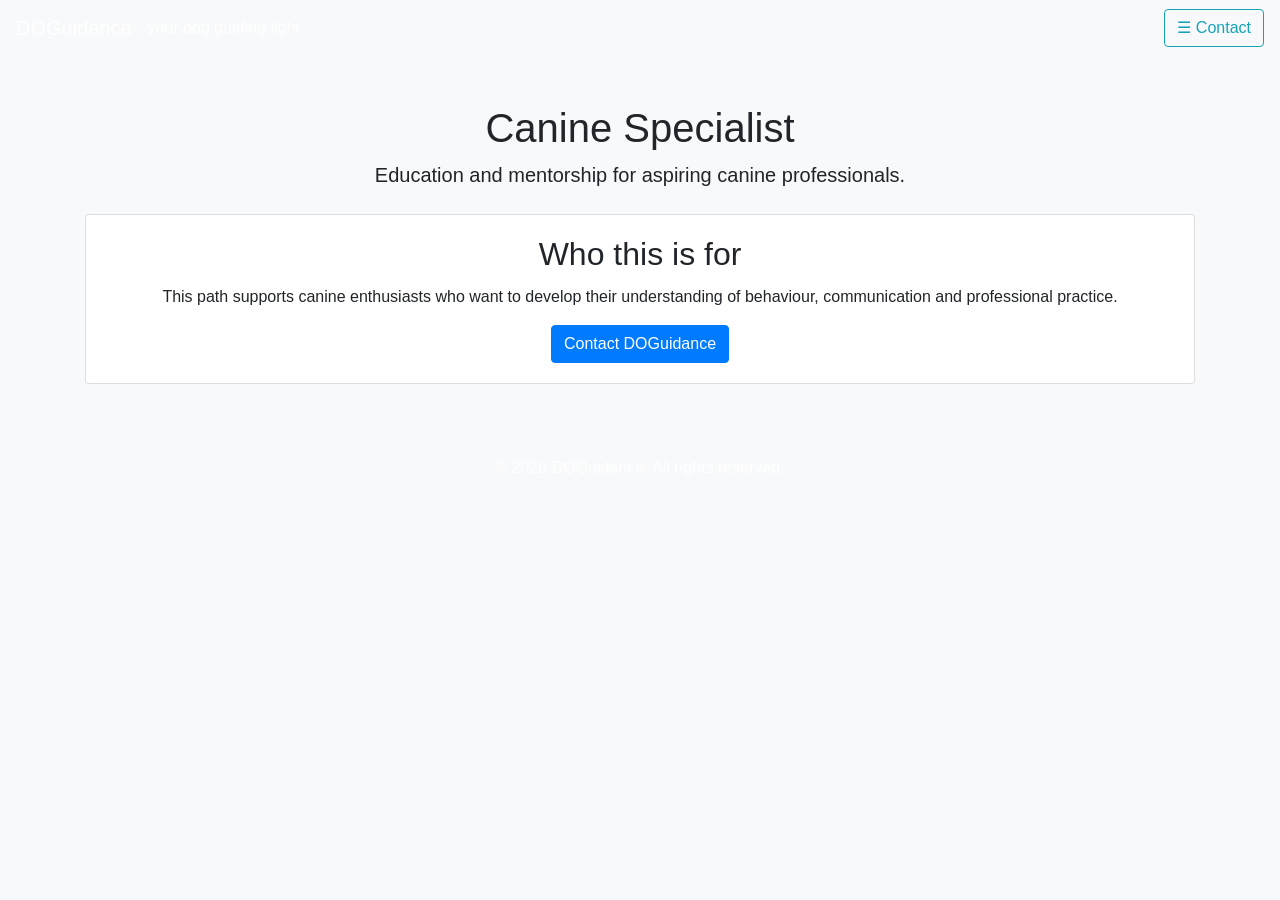
==== canine-specialist.htm @ e5c32580 "Initial Bootstrap website" ====
<!DOCTYPE html>
<html lang="en">

<head>
    <meta charset="UTF-8">
    <meta name="viewport" content="width=device-width, initial-scale=1.0">
    <title>DOGuidance | Canine Specialist</title>
    <link href="https://stackpath.bootstrapcdn.com/bootstrap/4.5.2/css/bootstrap.min.css" rel="stylesheet">
    <link rel="stylesheet" href="./assets/style/style.css">
</head>

<body class="bg-light">

    <nav class="navbar navbar-expand-lg navbar-dark custom-nav">
        <a class="navbar-brand" href="index.htm">DOGuidance</a>
        <span class="navbar-text text-white">your dog guiding light</span>

        <div class="ml-auto">
            <a class="btn btn-outline-info" href="contact.htm">☰ Contact</a>
        </div>
    </nav>

    <main class="container my-5">
        <section class="text-center mb-4">
            <h1>Canine Specialist</h1>
            <p class="lead">Education and mentorship for aspiring canine professionals.</p>
        </section>

        <section class="card custom-card">
            <div class="card-body text-center">
                <h2 class="card-title">Who this is for</h2>
                <p class="card-text">This path supports canine enthusiasts who want to develop their understanding of behaviour, communication and professional practice.</p>
                <a href="contact.htm" class="btn btn-primary">Contact DOGuidance</a>
            </div>
        </section>
    </main>

    <footer class="custom-footer text-white text-center p-4 mt-5">
        <p>&copy; 2026 DOGuidance. All rights reserved.</p>
    </footer>

    <script src="https://stackpath.bootstrapcdn.com/bootstrap/4.5.2/js/bootstrap.min.js"></script>
</body>

</html>
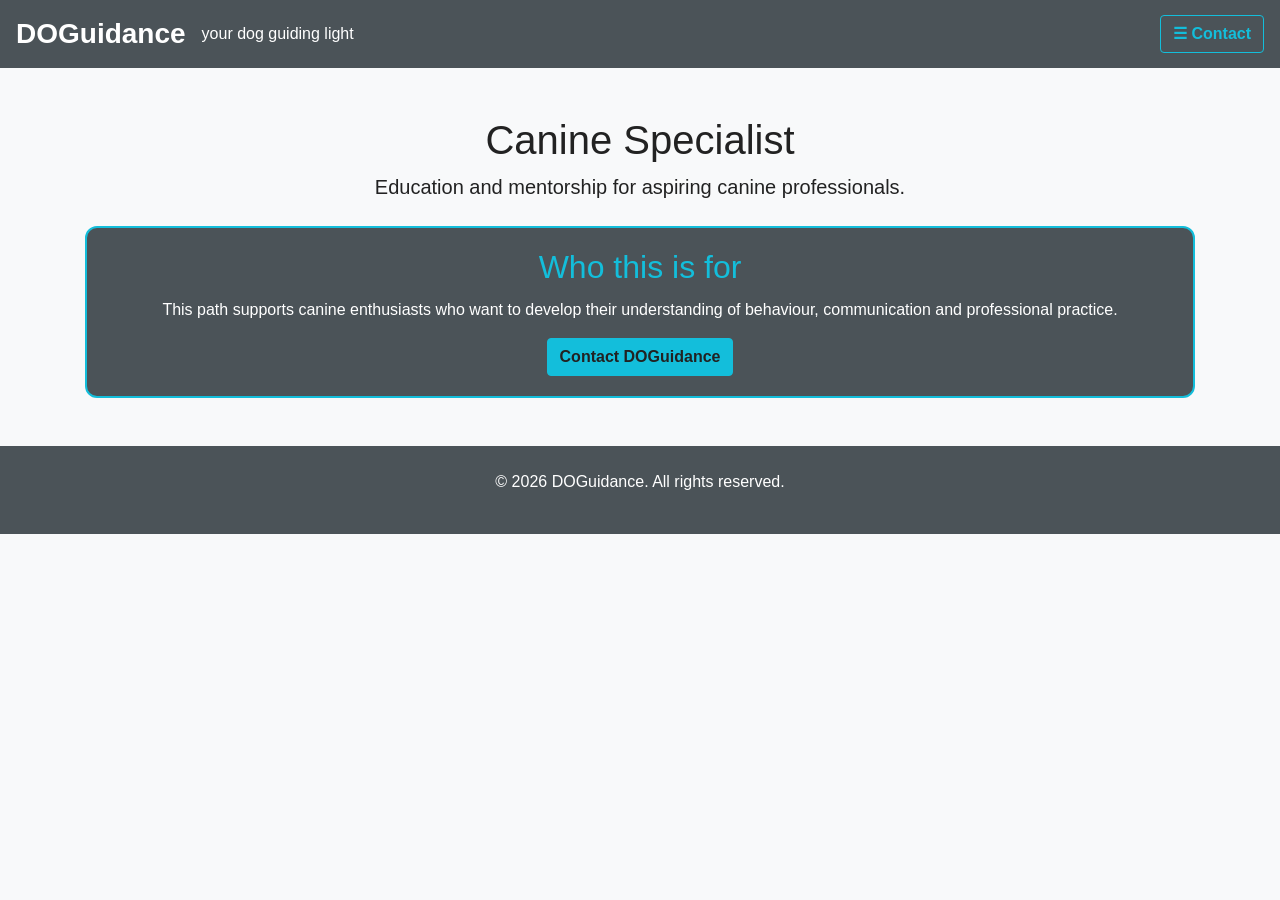
==== commit fd538597: "Fix CSS path" ====
--- a/canine-specialist.htm
+++ b/canine-specialist.htm
@@ -6,7 +6,7 @@
     <meta name="viewport" content="width=device-width, initial-scale=1.0">
     <title>DOGuidance | Canine Specialist</title>
     <link href="https://stackpath.bootstrapcdn.com/bootstrap/4.5.2/css/bootstrap.min.css" rel="stylesheet">
-    <link rel="stylesheet" href="./assets/style/style.css">
+    <link rel="stylesheet" href="./assets/style.css">
 </head>
 
 <body class="bg-light">
--- a/assets/style.css
+++ b/assets/style.css
@@ -0,0 +1,78 @@
+:root {
+    --grey: #4b5358;
+    --light-grey: #f2f4f5;
+    --teal: #13bedb;
+    --dark-teal: #0b7f91;
+    --white: #ffffff;
+    --dark-text: #222222;
+}
+
+body {
+    font-family: Arial, sans-serif;
+    color: var(--dark-text);
+}
+
+.custom-nav,
+.custom-footer {
+    background-color: var(--grey);
+}
+
+.navbar-brand {
+    font-weight: bold;
+    font-size: 28px;
+}
+
+h1,
+h2 {
+    color: var(--dark-text);
+}
+
+.custom-card {
+    background-color: var(--grey);
+    border: 2px solid var(--teal);
+    border-radius: 12px;
+}
+
+.custom-card .card-title {
+    color: var(--teal);
+}
+
+.custom-card .card-text {
+    color: var(--white);
+}
+
+.custom-card:hover {
+    background-color: var(--white);
+}
+
+.custom-card:hover .card-title {
+    color: var(--dark-teal);
+}
+
+.custom-card:hover .card-text {
+    color: var(--dark-text);
+}
+
+.btn-primary {
+    background-color: var(--teal);
+    border-color: var(--teal);
+    color: var(--dark-text);
+    font-weight: bold;
+}
+
+.btn-primary:hover {
+    background-color: var(--dark-teal);
+    border-color: var(--dark-teal);
+    color: var(--white);
+}
+
+.btn-outline-info {
+    color: var(--teal);
+    border-color: var(--teal);
+    font-weight: bold;
+}
+
+.btn-outline-info:hover {
+    background-color: var(--teal);
+    color: var(--dark-text);
+}
